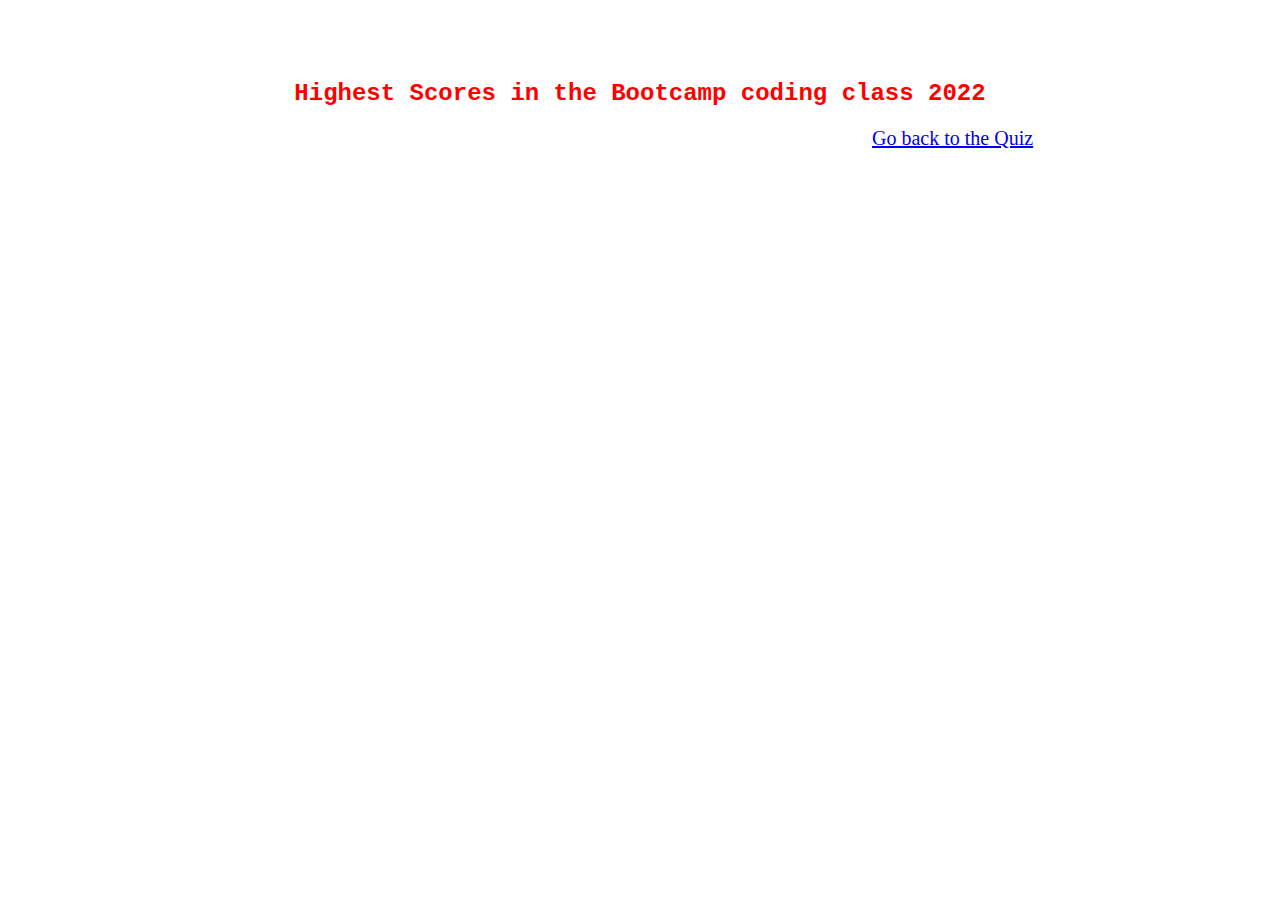
==== scores.html @ ae81dccb "almost done" ====
<!DOCTYPE html>
<html lang="en">
  <head>
    <meta charset="UTF-8" />
    <meta http-equiv="X-UA-Compatible" content="IE=edge" />
    <meta name="viewport" content="width=device-width, initial-scale=1.0" />
    <title>Bootcamp Peer Scores</title>
    <link rel="stylesheet" href="./develop/style.css" />
  </head>
  <body>
    <section>
      <div id="scores">
        <h2 id="scorestitle">
          Highest Scores in the Bootcamp coding class 2022
        </h2>

        <ol class="highScoresList" id="highScoresList"></ol>
        <div class="highScoresButtons">
          <a href="./index.html" id="goBack" type="button"
            >Go back to the Quiz</a
          >
        </div>
      </div>
    </section>
    <script src="./develop/script.js"></script>
  </body>
</html>
---- develop/style.css ----
header {
  text-align: center;
  padding-top: 4rem;
}

h1 {
  font-size: 50px;
  align-items: center;
  color: blue;
  margin-left: -10rem;
}
.container {
  display: flex;
  flex-direction: row;
}
h2 {
  font-family: "Courier New", Courier, monospace;
  text-align: center;
}

#time {
}
.highscores {
  width: fit-content;
  height: 5rem;
  display: flex;
  flex-direction: row;
  margin-left: 30rem;
}
.timer {
  width: 10rem;
  height: 5rem;
  margin-left: 28rem;
}
p {
  text-align: center;
  font-size: 25px;
  font-family: "Courier New", Courier, monospace;
  height: fit-content;
  margin-left: 15rem;
}

#box {
  width: 50rem;
  height: 20rem;
  margin: 0;
  margin-left: 28rem;
  display: flex;
  justify-content: center;
  outline: dashed 1px black;
}

#start {
  margin: 0;
  margin-left: 50rem;
}

#questionsarea {
  margin-top: 1rem;
  margin-left: 30rem;
  height: fit-content;
  width: 50rem;
  font-family: "Franklin Gothic Medium", "Arial Narrow", Arial, sans-serif;
  font-size: 40px;
}

#rules {
  font-family: cursive;
  font-size: 20px;
  margin: 0;
  margin-top: 1rem;
  font-style: italic;
}
#options {
  margin-top: 10rem;
  height: fit-content;
  width: fit-content;
  font-family: "Franklin Gothic Medium", "Arial Narrow", Arial, sans-serif;
  font-size: 35px;
}

#a,
#b,
#c {
  font-size: 2rem;
  width: 50rem;
  border: 2px solid grey;
  border-radius: 10px;
  background-color: red;
}

.option {
  cursor: pointer;
  margin-top: 1rem;
  margin-left: 30rem;
}

.comment {
  margin-top: 1rem;
  margin-left: 35rem;
  font-size: 3rem;
  color: red;
}

#initialsection {
  margin-left: 38rem;
  font-style: italic;
  font-size: 1rem;
}

p {
  margin-left: -32rem;
  font-family: Impact, Haettenschweiler, "Arial Narrow Bold", sans-serif;
}
/* SCORES HTML */
#scorestitle {
  margin-top: 5rem;
  color: red;
}
#goBack {
  font-size: 20px;
  margin-left: 54rem;
}
@media (max-width: 768px) {
  body {
    background-color: pink;
    width: 50rem;
  }

  #questionsarea {
    display: flex;
    flex-direction: column;
    margin: 0;
    width: 75%;
    margin-left: 0rem;
  }
  header {
    display: flex;
    margin-left: 10rem;
    width: 75%;
    margin-left: 0rem;
  }

  h1 {
    margin: 0rem;
    margin-left: 5rem;
  }
  .option {
    display: flex;
    flex-direction: column;
    margin: 0;
    width: 10rem;
    margin-left: 0rem;
  }

  #a,
  #b,
  #c {
    width: 20rem;
  }
  .comment {
    margin: 0;
    font-size: 1rem;
  }
  .highscores {
    margin-left: 0;
  }
  .timer {
    margin-left: 0;
  }

  #start {
    margin-left: 0;
  }

  p {
    margin-left: 0;
  }
  #results {
    display: flex;
    flex-direction: column;
  }

  #initialsection {
    margin: 0;
  }
}
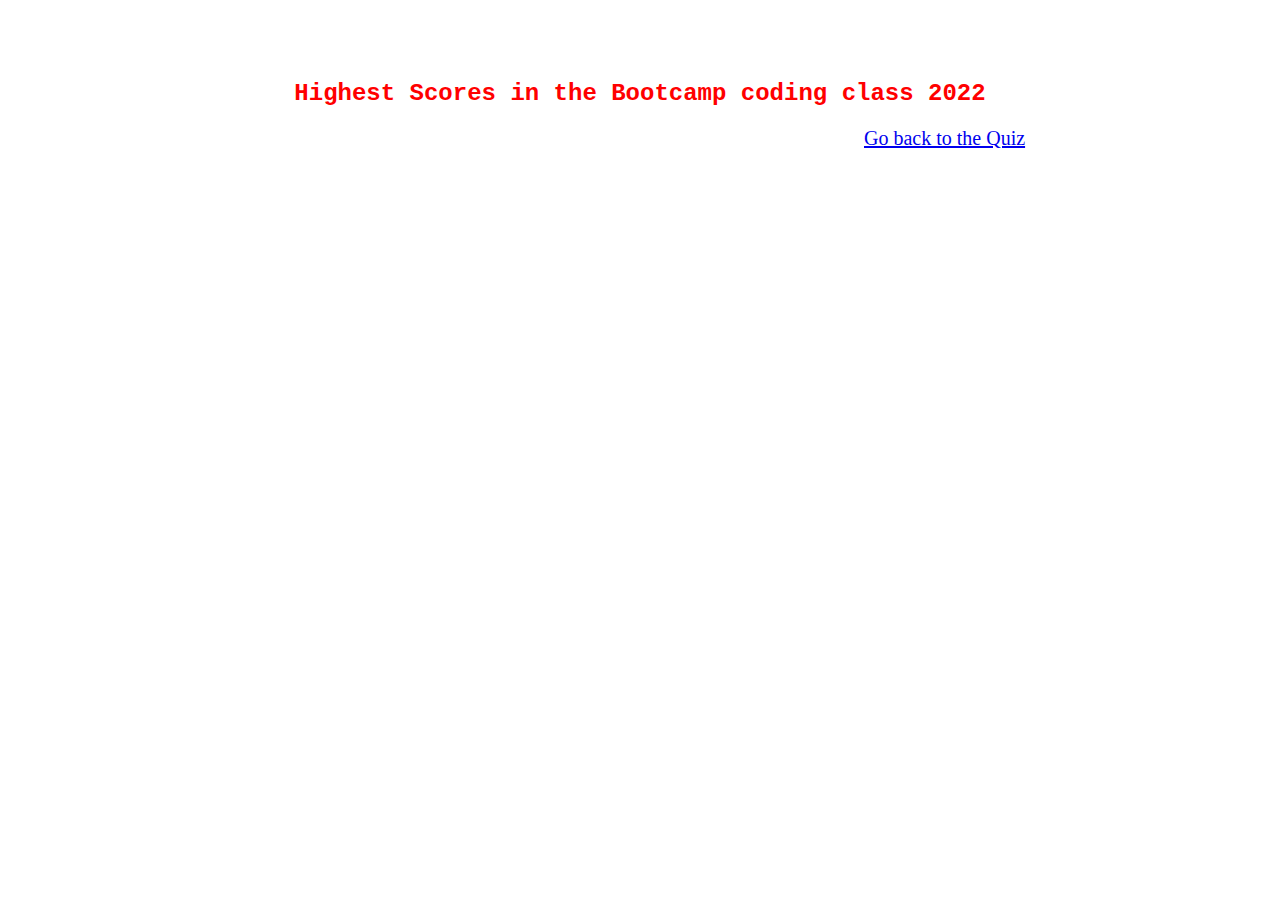
==== commit db29c1c0: "some more css" ====
--- a/scores.html
+++ b/scores.html
@@ -9,17 +9,14 @@
   </head>
   <body>
     <section>
-      <div id="scores">
+      <div class="scores" id="scores">
         <h2 id="scorestitle">
           Highest Scores in the Bootcamp coding class 2022
         </h2>
 
         <ol class="highScoresList" id="highScoresList"></ol>
-        <div class="highScoresButtons">
-          <a href="./index.html" id="goBack" type="button"
-            >Go back to the Quiz</a
-          >
-        </div>
+
+        <a href="./index.html" id="goBack" type="button">Go back to the Quiz</a>
       </div>
     </section>
     <script src="./develop/script.js"></script>
--- a/develop/style.css
+++ b/develop/style.css
@@ -1,13 +1,22 @@
+html {
+  background-image: url(https://tse1.mm.bing.net/th?id=OIP.QX2HYZ74Nd81-lTxkRC2GAHaDl&pid=Api&P=0&w=377&h=183);
+  background-repeat: no-repeat;
+  background-size: cover;
+}
+
+body {
+  margin: 0;
+}
+
 header {
   text-align: center;
-  padding-top: 4rem;
 }
 
 h1 {
   font-size: 50px;
   align-items: center;
   color: blue;
-  margin-left: -10rem;
+  margin-left: -8rem;
 }
 .container {
   display: flex;
@@ -18,19 +27,17 @@
   text-align: center;
 }
 
-#time {
-}
 .highscores {
   width: fit-content;
   height: 5rem;
   display: flex;
   flex-direction: row;
-  margin-left: 30rem;
+  margin-left: 20rem;
 }
 .timer {
   width: 10rem;
   height: 5rem;
-  margin-left: 28rem;
+  margin-left: 25rem;
 }
 p {
   text-align: center;
@@ -40,24 +47,13 @@
   margin-left: 15rem;
 }
 
-#box {
-  width: 50rem;
-  height: 20rem;
-  margin: 0;
-  margin-left: 28rem;
-  display: flex;
-  justify-content: center;
-  outline: dashed 1px black;
-}
-
 #start {
   margin: 0;
-  margin-left: 50rem;
+  margin-left: 42rem;
 }
 
 #questionsarea {
-  margin-top: 1rem;
-  margin-left: 30rem;
+  margin-left: 20rem;
   height: fit-content;
   width: 50rem;
   font-family: "Franklin Gothic Medium", "Arial Narrow", Arial, sans-serif;
@@ -87,6 +83,7 @@
   border: 2px solid grey;
   border-radius: 10px;
   background-color: red;
+  margin-left: 20rem;
 }
 
 .option {
@@ -103,15 +100,21 @@
 }
 
 #initialsection {
-  margin-left: 38rem;
+  margin-left: 28rem;
   font-style: italic;
   font-size: 1rem;
+  margin-bottom: 1rem;
 }
 
 p {
-  margin-left: -32rem;
   font-family: Impact, Haettenschweiler, "Arial Narrow Bold", sans-serif;
 }
+
+#check {
+  font-size: 50px;
+  margin-left: 23rem;
+}
+
 /* SCORES HTML */
 #scorestitle {
   margin-top: 5rem;
@@ -121,6 +124,11 @@
   font-size: 20px;
   margin-left: 54rem;
 }
+
+.finalResult {
+  margin-left: -35rem;
+}
+
 @media (max-width: 768px) {
   body {
     background-color: pink;
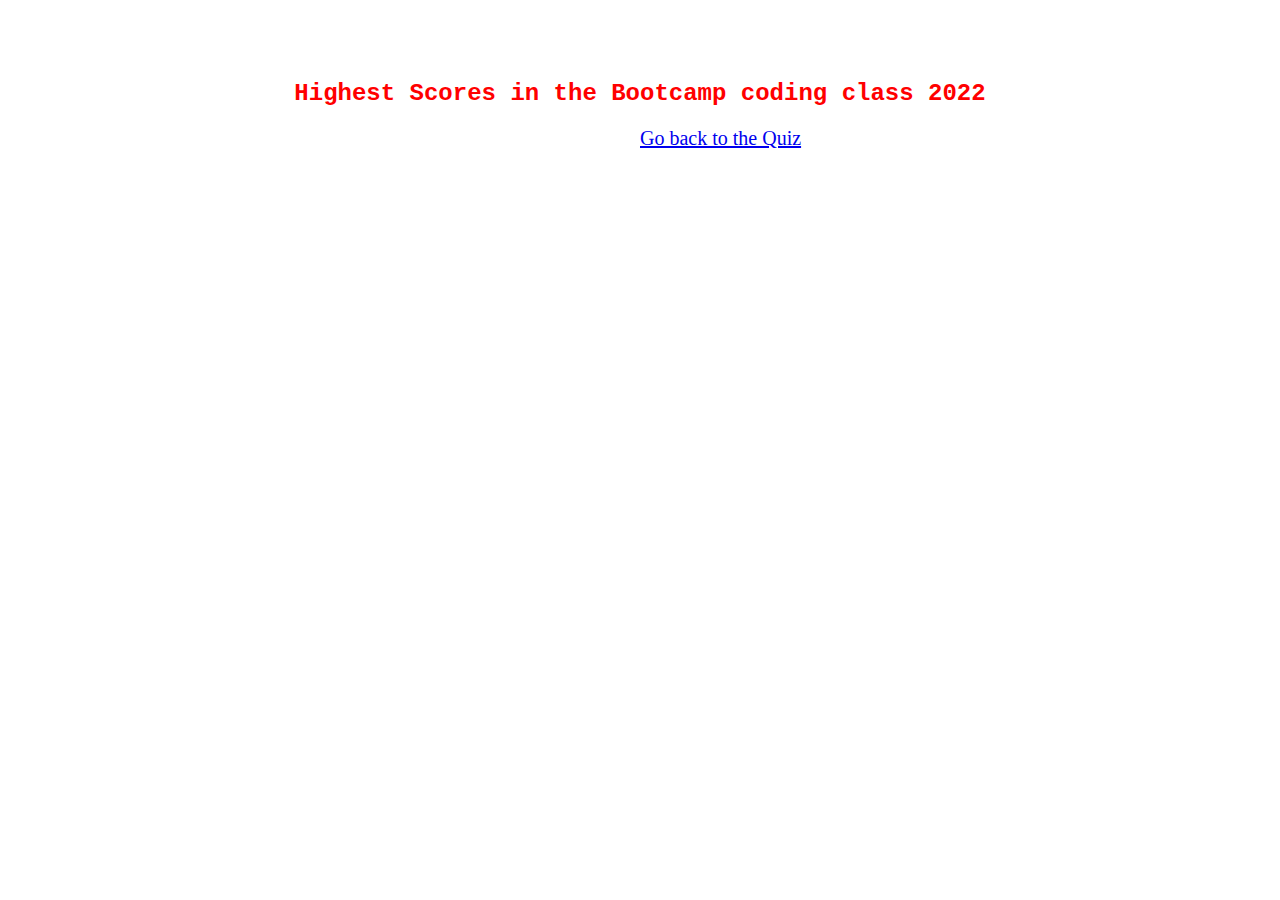
==== commit a5b8f70d: "submitting" ====
--- a/scores.html
+++ b/scores.html
@@ -19,6 +19,5 @@
         <a href="./index.html" id="goBack" type="button">Go back to the Quiz</a>
       </div>
     </section>
-    <script src="./develop/script.js"></script>
   </body>
 </html>
--- a/develop/style.css
+++ b/develop/style.css
@@ -122,7 +122,7 @@
 }
 #goBack {
   font-size: 20px;
-  margin-left: 54rem;
+  margin-left: 40rem;
 }
 
 .finalResult {
